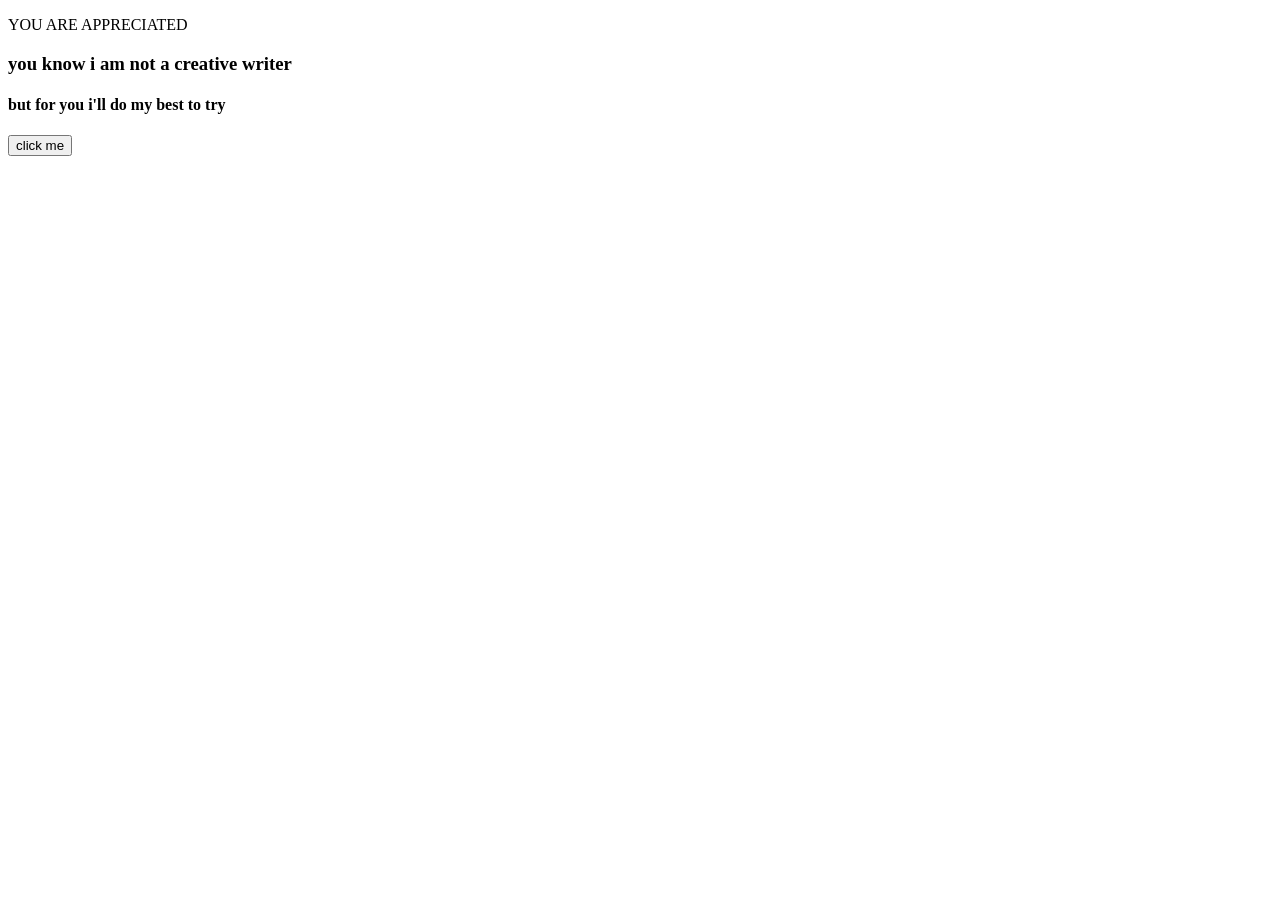
==== page2.html @ 237fe43c "first upload of my website" ====
<!DOCTYPE html>
<html lang="en">
<head> 
    <meta charset="UTF-8">
    <meta name="viewport" content="width=device-width, initial-scale=1.0">
    <title>RHENSANI</title>
    <link rel="stylesheet" href="style.css">
</head>
<body class="bg-page2">

    <div class="card-box"> 
        <p class="love-message">YOU ARE APPRECIATED</p>
        <h3>you know i am not a creative writer</h3>
        <h4>but for you i'll do my best to try </h4>
        
        <a href="page3.html">
            <button class="action-btn">click me</button>
        </a>
    </div>

</body>
</html>
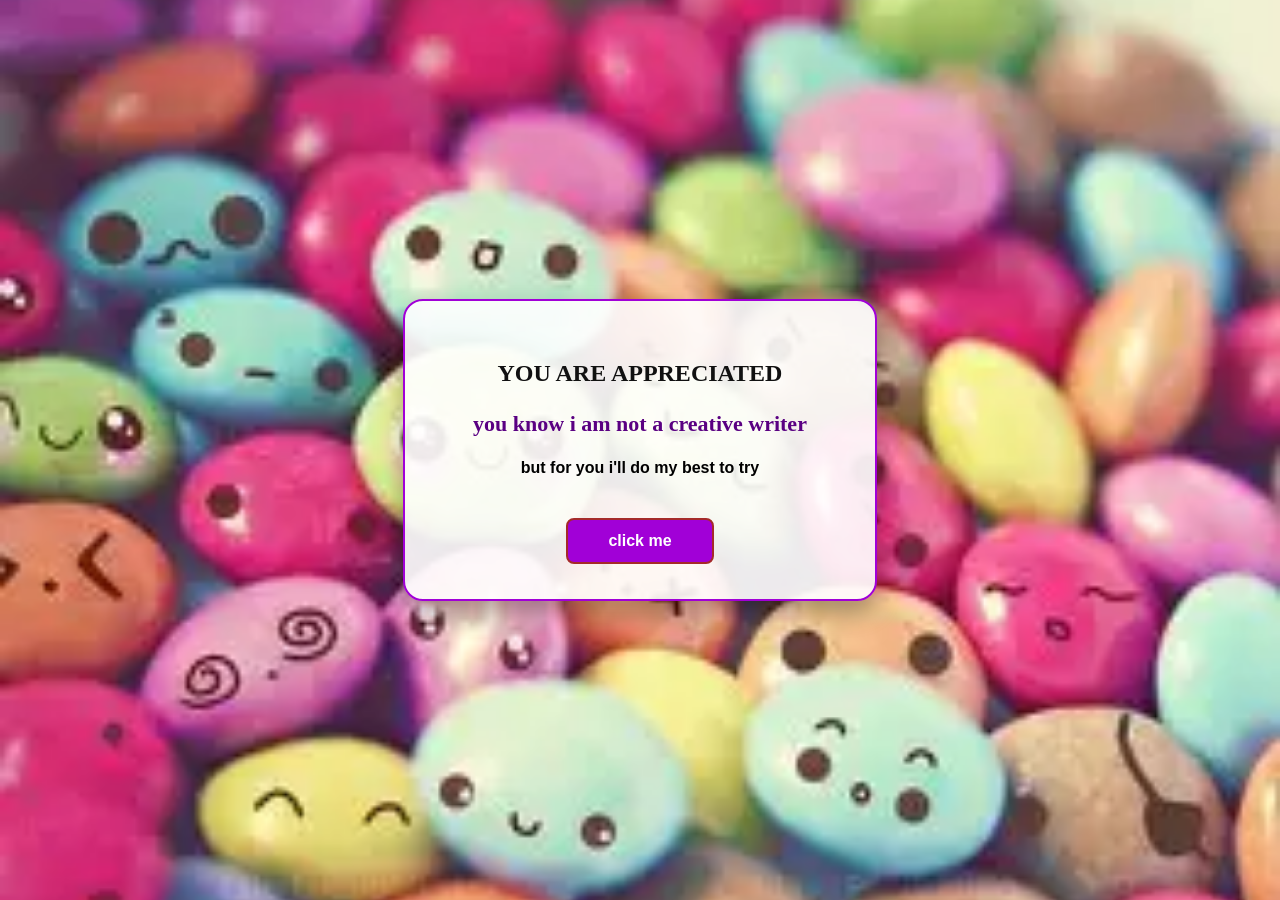
==== commit a3d4d85b: "Fix CSS link casing and add card boxers" ====
--- a/page2.html
+++ b/page2.html
@@ -4,7 +4,7 @@
     <meta charset="UTF-8">
     <meta name="viewport" content="width=device-width, initial-scale=1.0">
     <title>RHENSANI</title>
-    <link rel="stylesheet" href="style.css">
+    <link rel="stylesheet" href="Style.css">
 </head>
 <body class="bg-page2">
 
--- a/Style.css
+++ b/Style.css
@@ -0,0 +1,165 @@
+/* --- Global Body Defaults --- */
+body {
+    font-family: 'Verdana', Geneva, Tahoma, sans-serif;
+    background-color: rgb(230, 126, 237);
+    margin: 0;
+    padding: 0;
+    display: flex;
+    flex-direction: column;
+    align-items: center; /* Center boxes horizontally */
+    justify-content: center; /* Center boxes vertically */
+    min-height: 100vh;
+    background-repeat: no-repeat;
+    background-position: center;
+    background-size: cover;
+    background-attachment: fixed;
+}
+
+
+.bg-index {
+  background-image:url(myPhotos/IMG_0591.JPG) ;
+}
+
+.bg-page2 {
+    background-image: url('myPhotos/OIP.webp');
+}
+
+.bg-page3 {
+    background-image: url(myPhotos/IMG_0580.JPG);
+}
+
+.bg-page4 {
+    background-image: url(myPhotos/IMG_0641.JPG);
+}
+
+/* --- Global Typography Standards --- */
+h1 {
+    font-family: Impact, Haettenschweiler, 'Arial Narrow Bold', sans-serif;
+    color: white;
+    text-shadow: 2px 2px 8px rgba(0, 0, 0, 0.5);
+    text-align: center;
+    margin-bottom: 20px;
+}
+
+h3 {
+    font-family: 'Georgia', serif;
+    font-size: 22px;
+    color: rgb(90, 0, 130);
+    margin-bottom: 15px;
+}
+
+/* --- The Main Card Box Wrapper --- */
+.card-box {
+    width: 90%;
+    max-width: 400px;
+    padding: 35px;
+    background-color: rgba(255, 255, 255, 0.9); /* Slightly frosted white for high readability */
+    border: 2px solid rgb(161, 0, 215);
+    border-radius: 20px;
+    box-shadow: 0px 12px 24px rgba(0, 0, 0, 0.3);
+    text-align: center;
+    margin: 20px auto;
+}
+
+/* --- Unique Element Styling inside index.html Box --- */
+.subtitle-text {
+    font-size: 20px;
+    font-style: italic;
+    color: #444;
+}
+
+.nickname-text {
+    font-size: 26px;
+    font-family: 'Georgia', serif;
+    font-weight: bold;
+    color: rgb(161, 0, 215);
+    margin: 15px 0;
+}
+
+/* --- Unique Element Styling inside page2.html Box --- */
+.love-message {
+    font-size: 24px;
+    font-family: 'Georgia', serif;
+    color: #111;
+    font-weight: bold;
+}
+
+/* --- Unified Button Component --- */
+button.action-btn {
+    display: inline-block;
+    cursor: pointer;
+    font-size: 16px;
+    font-weight: bold;
+    color: white;
+    background-color: rgb(161, 0, 215);
+    border: 2px solid brown;
+    border-radius: 8px;
+    padding: 12px 40px;
+    margin-top: 20px;
+    transition: transform 0.2s, background-color 0.2s;
+}
+
+button.action-btn:hover {
+    transform: scale(1.05);
+    background-color: rgb(130, 0, 180);
+}/* Specific Background for Page 5 */
+.bg-page5 {
+    /* Add a background picture path here if you want one */
+}
+
+/* Make the box wider to easily hold images */
+.gallery-card {
+    max-width: 500px;
+}
+
+/* Arrange the photos neatly inside the box */
+.photo-grid {
+    display: flex;
+    justify-content: center;
+    gap: 15px;
+    margin: 25px 0;
+    flex-wrap: wrap; /* Allows images to drop to the next line smoothly on small screens */
+}
+
+/* Style the pictures so they look like polaroids */
+.secret-pic {
+    width: 120px;
+    height: 120px;
+    object-fit: cover; /* Keeps the photos from stretching unnaturally */
+    border: 4px solid white;
+    border-radius: 8px;
+    box-shadow: 0px 4px 8px rgba(0, 0, 0, 0.2);
+    cursor: pointer;
+    transition: transform 0.2s, border-color 0.2s;
+}
+
+/* Make the image pop slightly when hovered over */
+.secret-pic:hover {
+    transform: scale(1.1) rotate(2deg);
+    border-color: rgb(161, 0, 215);
+}
+
+/* The dynamic text revealing block style */
+.hidden-message-box {
+    margin-top: 20px;
+    padding: 15px;
+    background-color: rgba(161, 0, 215, 0.1);
+    border-left: 4px solid rgb(161, 0, 215);
+    border-radius: 6px;
+    animation: fadeIn 0.5s ease-in-out;
+}
+
+#message-text {
+    font-family: 'Georgia', serif;
+    font-size: 16px;
+    color: #222;
+    line-height: 1.5;
+    font-style: italic;
+    margin: 0;
+}
+
+/* Soft transition animation for revealing the note */
+@keyframes fadeIn {
+    from { opacity: 0; transform: translateY(10px); }
+    to { opacity: 1; transform: translateY(0); }
+}
